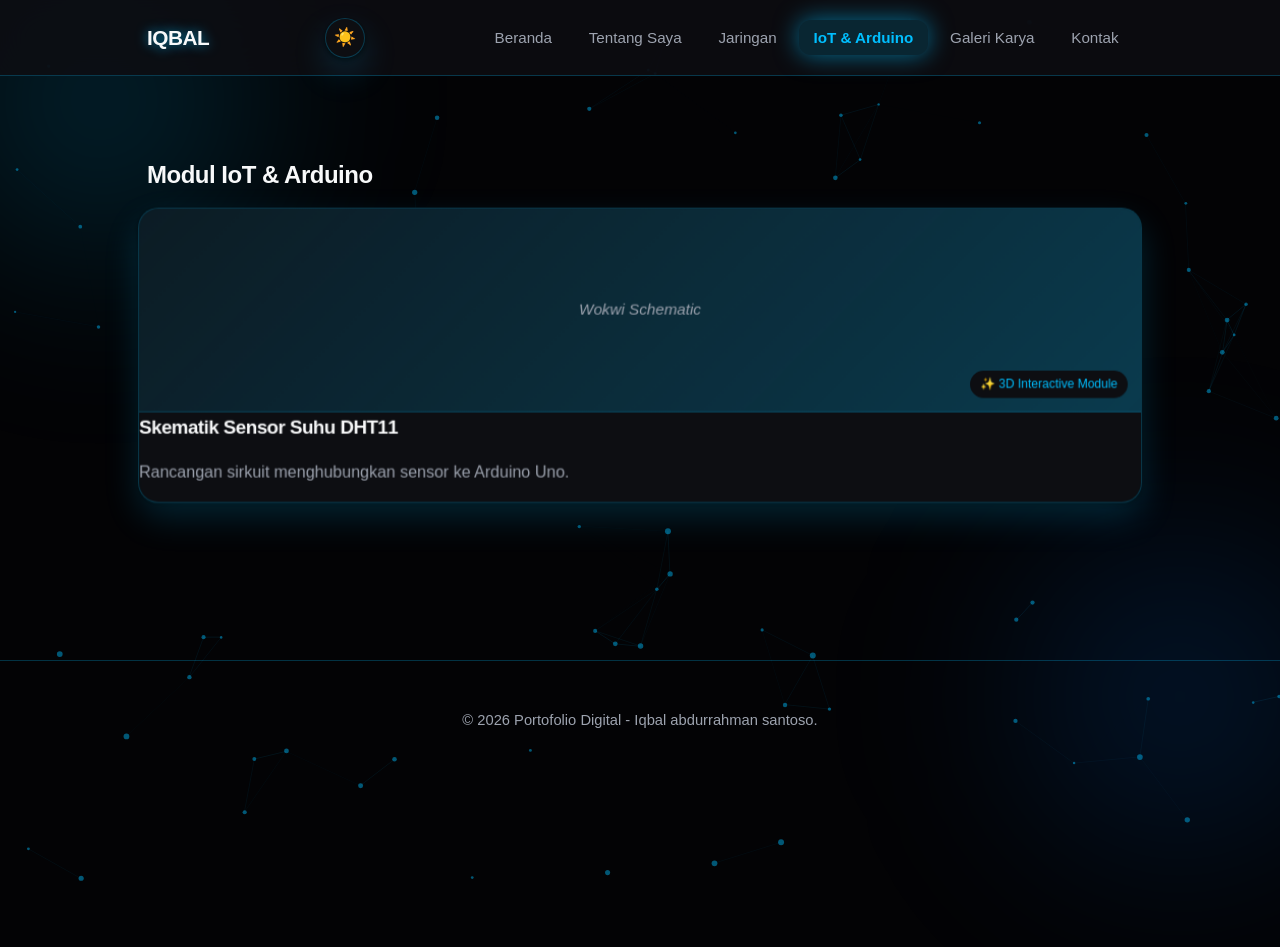
==== pages/iot.html @ 49a97cc8 "rowr" ====
<!DOCTYPE html>
<html lang="id">
<head>
    <meta charset="UTF-8">
    <title>IoT - Iqbal</title>
    <link rel="stylesheet" href="../assets/css/style.css">
</head>
<body>
    <canvas id="bgCanvas"></canvas><div class="glow-orb orb-1"></div><div class="glow-orb orb-2"></div>
    <header>
        <nav>
            <div class="brand">IQBAL</div>
            <div class="nav-right"><button class="theme-toggle" onclick="toggleTheme()"><span id="themeIcon">🌓</span></button></div>
            <ul class="nav-links">
                <li><a href="index.html">Beranda</a></li>
                <li><a href="tentang.html">Tentang Saya</a></li>
                <li><a href="jaringan.html">Jaringan</a></li>
                <li><a href="iot.html" class="active">IoT & Arduino</a></li>
                <li><a href="karya.html">Galeri Karya</a></li>
                <li><a href="kontak.html">Kontak</a></li>
            </ul>
        </nav>
    </header>

    <main class="container">
        <section class="active">
            <h2>Modul IoT & Arduino</h2>
            <div class="module-grid">
                <article class="card">
                    <div class="card-img-placeholder">Wokwi Schematic</div>
                    <h3>Skematik Sensor Suhu DHT11</h3>
                    <p>Rancangan sirkuit menghubungkan sensor ke Arduino Uno.</p>
                </article>
            </div>
        </section>
    </main>
    <footer><p>&copy; 2026 Portofolio Digital - Iqbal abdurrahman santoso.</p></footer>
    <script src="../assets/js/script.js"></script>
</body>
</html>
---- assets/css/style.css ----
/* === VARIABLES & GLOBAL STYLES (iOS + True Black & Neon Blue 3D Theme) === */
        :root {
            --bg-color: #F2F2F7;
            --surface-color: #FFFFFF;
            --primary-color: #007AFF;
            --text-dark: #000000;
            --text-light: #8E8E93;
            --border-color: rgba(60, 60, 67, 0.15);
            --header-bg: rgba(255, 255, 255, 0.75);
            --shadow: 0 10px 30px rgba(0,0,0,0.06);
            --border-radius: 20px;
            --transition: all 0.3s cubic-bezier(0.25, 0.8, 0.25, 1);
            --glow-effect: none;
            --bg-grid-color: rgba(0, 122, 255, 0.05);
        }

        [data-theme="dark"] {
            --bg-color: #030305;
            --surface-color: #0d0e12;
            --primary-color: #00bfff;
            --text-dark: #F8F9FA;
            --text-light: #9DA3AF;
            --border-color: rgba(0, 191, 255, 0.25);
            --header-bg: rgba(13, 14, 18, 0.85);
            --shadow: 0 15px 35px rgba(0, 191, 255, 0.18), 0 2px 5px rgba(0,0,0,0.9);
            --glow-effect: 0 0 25px rgba(0, 191, 255, 0.55);
            --bg-grid-color: rgba(0, 191, 255, 0.08);
        }

        * {
            margin: 0;
            padding: 0;
            box-sizing: border-box;
            font-family: -apple-system, BlinkMacSystemFont, "SF Pro Display", "Segoe UI", Roboto, Helvetica, sans-serif;
            transform-style: preserve-3d;
        }

        body {
            background-color: var(--bg-color);
            color: var(--text-dark);
            line-height: 1.6;
            transition: background-color 0.4s ease, color 0.4s ease;
            perspective: 1400px;
            overflow-x: hidden;
            position: relative;
        }

        /* === 3D DYNAMIC BACKGROUND & CANVAS === */
        #bgCanvas {
            position: fixed;
            top: 0;
            left: 0;
            width: 100vw;
            height: 100vh;
            pointer-events: none;
            z-index: -1;
        }

        .glow-orb {
            position: absolute;
            width: 500px;
            height: 500px;
            background: radial-gradient(circle, rgba(0, 191, 255, 0.2) 0%, transparent 70%);
            border-radius: 50%;
            filter: blur(80px);
            animation: floatOrb 14s ease-in-out infinite alternate;
            pointer-events: none;
            z-index: -2;
        }

        .orb-1 { top: -150px; left: -150px; }
        .orb-2 { bottom: -150px; right: -150px; animation-delay: -7s; background: radial-gradient(circle, rgba(0, 122, 255, 0.18) 0%, transparent 70%); }

        @keyframes floatOrb {
            0% { transform: translate(0, 0) scale(1); }
            100% { transform: translate(70px, 80px) scale(1.2); }
        }

        /* === TYPOGRAPHY === */
        h1, h2, h3 {
            color: var(--text-dark);
            margin-bottom: 1rem;
            font-weight: 700;
            letter-spacing: -0.5px;
        }

        p {
            margin-bottom: 1rem;
            color: var(--text-light);
        }

        a {
            text-decoration: none;
            color: var(--primary-color);
            transition: var(--transition);
        }

        a:hover {
            text-shadow: var(--glow-effect);
        }

        /* === LAYOUT & CONTAINERS === */
        .container {
            max-width: 1050px;
            margin: 0 auto;
            padding: 0 2rem;
            position: relative;
            z-index: 1;
        }

        section {
            padding: 5rem 0;
            display: none; 
            animation: fadeIn 0.5s cubic-bezier(0.16, 1, 0.3, 1);
        }
        
        @keyframes fadeIn {
            from { opacity: 0; transform: translateY(20px) translateZ(-30px); }
            to { opacity: 1; transform: translateY(0) translateZ(0); }
        }

        section.active {
            display: block; 
        }

        /* === NAVIGATION (HEADER & NAVBAR) === */
        header {
            background-color: var(--header-bg);
            backdrop-filter: blur(25px);
            -webkit-backdrop-filter: blur(25px);
            border-bottom: 1px solid var(--border-color);
            position: sticky;
            top: 0;
            z-index: 1000;
            transition: background-color 0.4s ease, border-color 0.4s ease;
        }

        nav {
            display: flex;
            justify-content: space-between;
            align-items: center;
            padding: 1.1rem 2rem;
            max-width: 1050px;
            margin: 0 auto;
        }

        .brand {
            font-size: 1.3rem;
            font-weight: 800;
            color: var(--text-dark);
            letter-spacing: -0.5px;
        }
        
        [data-theme="dark"] .brand {
            text-shadow: 0 0 12px rgba(0, 191, 255, 0.7);
        }
        
        .nav-right {
            display: flex;
            align-items: center;
            gap: 1.2rem;
        }

        .nav-links {
            display: flex;
            list-style: none;
            gap: 0.5rem;
        }

        .nav-links li a {
            color: var(--text-light);
            font-weight: 500;
            font-size: 0.95rem;
            padding: 0.55rem 0.9rem;
            border-radius: 12px;
            cursor: pointer;
            transition: var(--transition);
        }

        .nav-links li a:hover {
            background-color: var(--border-color);
            color: var(--text-dark);
            transform: translateY(-2px);
        }

        .nav-links li a.active {
            color: var(--primary-color);
            background-color: rgba(0, 191, 255, 0.15);
            box-shadow: var(--glow-effect);
            font-weight: 600;
        }

        /* Toggle Switch iOS Style */
        .theme-toggle {
            background: var(--surface-color);
            border: 1px solid var(--border-color);
            color: var(--text-dark);
            width: 40px;
            height: 40px;
            border-radius: 50%;
            display: flex;
            justify-content: center;
            align-items: center;
            cursor: pointer;
            box-shadow: var(--shadow);
            transition: var(--transition);
            font-size: 1.1rem;
        }

        .theme-toggle:hover {
            transform: scale(1.1) rotate(15deg);
            box-shadow: var(--glow-effect);
            border-color: var(--primary-color);
        }

        /* === BUTTONS === */
        .btn {
            display: inline-block;
            padding: 0.85rem 1.8rem;
            background-color: var(--primary-color);
            color: #fff;
            border: none;
            border-radius: 14px;
            cursor: pointer;
            font-weight: 600;
            transition: var(--transition);
            font-size: 0.95rem;
            transform: translateZ(25px);
        }

        [data-theme="dark"] .btn {
            box-shadow: 0 0 25px rgba(0, 191, 255, 0.5);
            color: #030305;
        }

        .btn:hover {
            opacity: 0.95;
            transform: translateZ(35px) scale(1.03);
            box-shadow: var(--glow-effect);
        }
        
        .btn-secondary {
            background-color: var(--surface-color);
            color: var(--primary-color);
            border: 1px solid var(--border-color);
            box-shadow: var(--shadow);
        }

        [data-theme="dark"] .btn-secondary {
            color: var(--primary-color);
        }

        /* === HOME SECTION (Hero) === */
        #beranda {
            text-align: center;
            padding-top: 5rem;
        }

        .hero-profile-container {
            position: relative;
            display: inline-block;
            margin-bottom: 2rem;
            transform: translateZ(50px);
        }

        .hero-profile {
            width: 150px;
            height: 150px;
            border-radius: 50%;
            object-fit: cover;
            border: 4px solid var(--primary-color);
            box-shadow: var(--shadow);
            background-color: var(--surface-color); 
            transition: var(--transition);
        }

        [data-theme="dark"] .hero-profile {
            box-shadow: 0 0 35px rgba(0, 191, 255, 0.7);
        }

        .hero-profile-container::after {
            content: '';
            position: absolute;
            inset: -10px;
            border-radius: 50%;
            border: 2px dashed var(--primary-color);
            opacity: 0.6;
            animation: rotateRing 20s linear infinite;
        }

        @keyframes rotateRing {
            from { transform: rotate(0deg); }
            to { transform: rotate(360deg); }
        }

        .skills {
            display: flex;
            justify-content: center;
            gap: 0.85rem;
            margin-top: 3rem;
            flex-wrap: wrap;
        }

        .skill-tag {
            background-color: var(--surface-color);
            padding: 0.6rem 1.2rem;
            border-radius: 25px;
            font-size: 0.9rem;
            font-weight: 500;
            box-shadow: var(--shadow);
            color: var(--text-dark);
            border: 1px solid var(--border-color);
            transition: var(--transition);
            transform: translateZ(30px); 
        }

        .skill-tag:hover {
            border-color: var(--primary-color);
            box-shadow: var(--glow-effect);
            transform: translateZ(45px) scale(1.08);
        }

        /* === CARDS (3D Layered Cards dengan efek Tilt Dinamis) === */
        .card, .bio-card, .gallery-card, form, .contact-info {
            background-color: var(--surface-color);
            border-radius: var(--border-radius);
            border: 1px solid var(--border-color);
            box-shadow: var(--shadow);
            transition: transform 0.25s cubic-bezier(0.2, 0.8, 0.2, 1), box-shadow 0.3s ease, border-color 0.3s ease;
            overflow: hidden;
            transform: translateZ(25px);
            will-change: transform;
            position: relative;
        }
        
        .card::before {
            content: '';
            position: absolute;
            top: 0;
            left: 0;
            width: 100%;
            height: 4px;
            background: linear-gradient(90deg, transparent, var(--primary-color), transparent);
            opacity: 0;
            transition: opacity 0.3s ease;
        }

        .card:hover::before, .bio-card:hover::before {
            opacity: 1;
        }

        .card:hover, .bio-card:hover, .gallery-card:hover, form:hover, .contact-info:hover {
            border-color: var(--primary-color);
            box-shadow: 0 25px 50px rgba(0, 191, 255, 0.35), 0 10px 25px rgba(0,0,0,0.8);
        }

        /* === ABOUT SECTION === */
        .about-content {
            display: grid;
            grid-template-columns: 1.2fr 0.8fr;
            gap: 2.5rem;
        }
        
        @media (max-width: 768px) {
            .about-content {
                grid-template-columns: 1fr;
            }
        }

        .bio-card, .gallery-card {
            padding: 2.5rem;
        }

        .bio-table {
            width: 100%;
            border-collapse: collapse;
        }

        .bio-table td {
            padding: 1rem 0;
            border-bottom: 1px solid var(--border-color);
            color: var(--text-dark);
            font-size: 0.98rem;
        }

        .bio-table tr:last-child td {
            border-bottom: none;
        }

        .bio-table td:first-child {
            font-weight: 600;
            width: 42%;
            color: var(--text-light);
        }

        .photo-gallery {
            display: grid;
            grid-template-columns: repeat(2, 1fr);
            gap: 1.2rem;
            margin-top: 1.5rem;
        }

        .photo-gallery div {
            width: 100%;
            height: 130px;
            border-radius: 14px;
            background: linear-gradient(135deg, var(--bg-color), var(--border-color));
            border: 1px solid var(--border-color);
            display: flex;
            align-items: center;
            justify-content: center;
            font-size: 0.9rem;
            color: var(--text-light);
            font-weight: 600;
            transition: var(--transition);
        }

        .photo-gallery div:hover {
            border-color: var(--primary-color);
            color: var(--primary-color);
            box-shadow: var(--glow-effect);
            transform: scale(1.03);
        }

        /* === PORTFOLIO / MODULE SECTIONS === */
        .module-grid {
            display: grid;
            grid-template-columns: repeat(auto-fit, minmax(320px, 1fr));
            gap: 2rem;
        }

        .card-img-placeholder {
            width: 100%;
            height: 200px;
            background: linear-gradient(135deg, rgba(0, 191, 255, 0.08), var(--border-color));
            border-bottom: 1px solid var(--border-color);
            display: flex;
            align-items: center;
            justify-content: center;
            color: var(--text-light);
            font-style: italic;
            font-weight: 500;
            font-size: 0.95rem;
            position: relative;
            overflow: hidden;
        }

        .card-img-placeholder::after {
            content: '✨ 3D Interactive Module';
            position: absolute;
            bottom: 12px;
            right: 12px;
            font-size: 0.75rem;
            background: var(--surface-color);
            padding: 4px 10px;
            border-radius: 20px;
            border: 1px solid var(--border-color);
            color: var(--primary-color);
            font-style: normal;
        }

        .card-content {
            padding: 2rem;
        }
        
        .card-content h3 {
            font-size: 1.25rem;
            margin-bottom: 0.75rem;
        }

        /* === CONTACT SECTION === */
        .contact-container {
            display: grid;
            grid-template-columns: 1.3fr 0.7fr;
            gap: 2rem;
        }

        @media (max-width: 768px) {
            .contact-container {
                grid-template-columns: 1fr;
            }
        }

        form {
            padding: 2.5rem;
            display: flex;
            flex-direction: column;
            gap: 1.5rem;
        }

        .form-group label {
            font-weight: 600;
            display: block;
            margin-bottom: 0.6rem;
            color: var(--text-dark);
            font-size: 0.92rem;
        }

        .form-group input,
        .form-group select,
        .form-group textarea {
            width: 100%;
            padding: 0.9rem 1.2rem;
            background-color: var(--bg-color);
            border: 1px solid var(--border-color);
            color: var(--text-dark);
            border-radius: 12px;
            font-family: inherit;
            transition: var(--transition);
            font-size: 0.98rem;
        }
        
        .form-group input:focus,
        .form-group select:focus,
        .form-group textarea:focus {
            outline: none;
            border-color: var(--primary-color);
            background-color: var(--surface-color);
            box-shadow: var(--glow-effect);
        }

        .contact-info {
            padding: 2.5rem;
        }

        /* === FOOTER === */
        footer {
            text-align: center;
            padding: 3rem 2rem;
            margin-top: 5rem;
            color: var(--text-light);
            font-size: 0.92rem;
            border-top: 1px solid var(--border-color);
            position: relative;
            z-index: 1;
        }

        .social-links {
            margin-top: 1.2rem;
        }

        .social-links a {
            color: var(--text-light);
            margin: 0 0.8rem;
            font-weight: 500;
        }
        
        .social-links a:hover {
            color: var(--primary-color);
            text-shadow: var(--glow-effect);
        }
        
        /* Mobile menu toggle */
        .menu-toggle {
            display: none;
            background: none;
            border: none;
            font-size: 1.6rem;
            color: var(--text-dark);
            cursor: pointer;
        }
        
        @media (max-width: 768px) {
            .menu-toggle { display: block; }
            .nav-links {
                display: none;
                flex-direction: column;
                position: absolute;
                top: 100%;
                left: 0;
                right: 0;
                background-color: var(--header-bg);
                backdrop-filter: blur(25px);
                -webkit-backdrop-filter: blur(25px);
                border-bottom: 1px solid var(--border-color);
                box-shadow: var(--shadow);
                padding: 1.5rem;
                gap: 0.8rem;
            }
            .nav-links.show { display: flex; }
        }
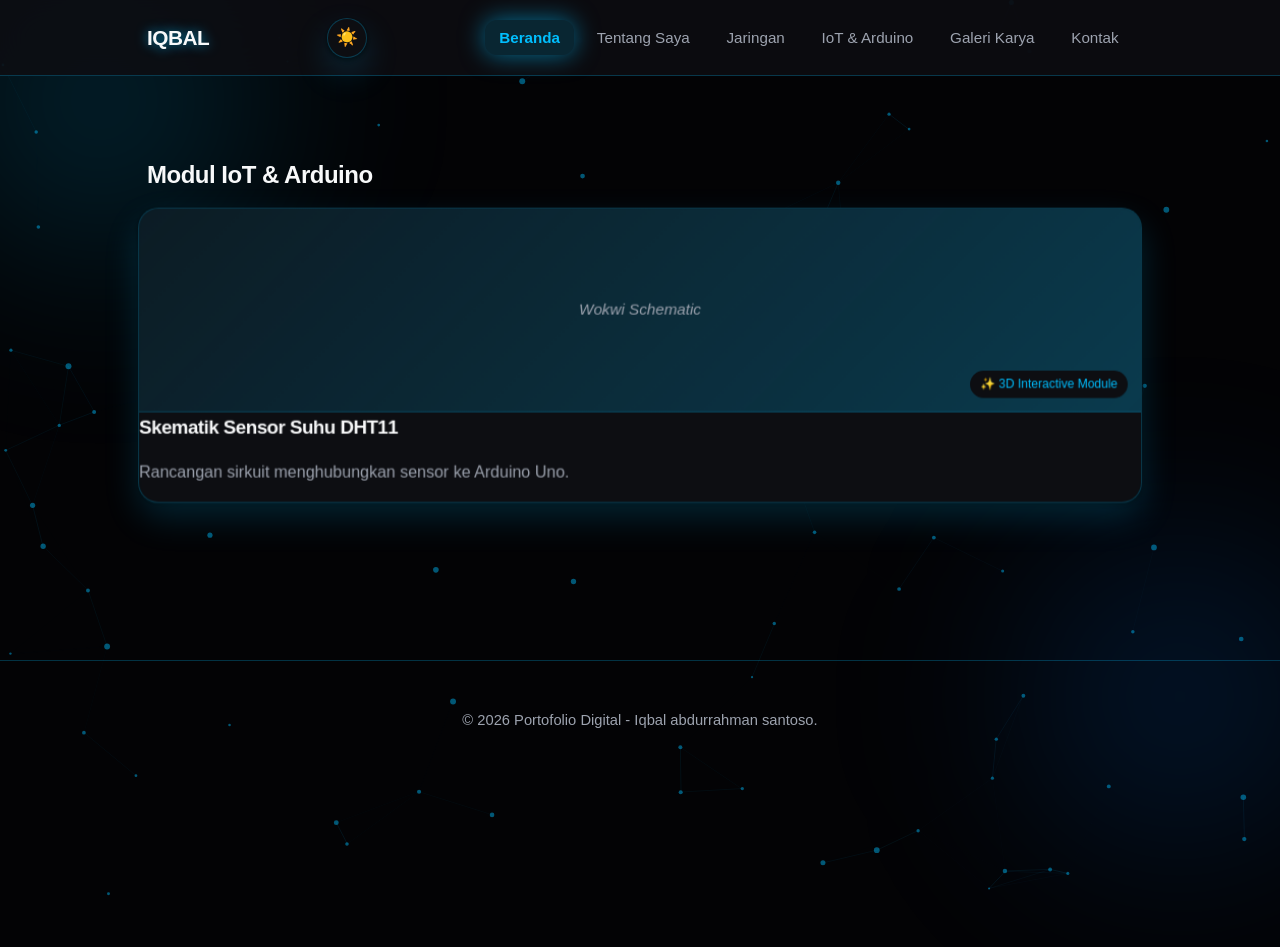
==== commit dcf92195: "kesalahan" ====
--- a/pages/iot.html
+++ b/pages/iot.html
@@ -12,12 +12,12 @@
             <div class="brand">IQBAL</div>
             <div class="nav-right"><button class="theme-toggle" onclick="toggleTheme()"><span id="themeIcon">🌓</span></button></div>
             <ul class="nav-links">
-                <li><a href="index.html">Beranda</a></li>
-                <li><a href="tentang.html">Tentang Saya</a></li>
-                <li><a href="jaringan.html">Jaringan</a></li>
-                <li><a href="iot.html" class="active">IoT & Arduino</a></li>
-                <li><a href="karya.html">Galeri Karya</a></li>
-                <li><a href="kontak.html">Kontak</a></li>
+                 <li><a href="../Tugas 3/index.html" class="active">Beranda</a></li>
+                <li><a href="../Tugas 3/pages/tentang.html">Tentang Saya</a></li>
+                <li><a href="../Tugas 3/pages/jaringan.html">Jaringan</a></li>
+                <li><a href="../Tugas 3/pages/iot.html">IoT & Arduino</a></li>
+                <li><a href="../Tugas 3/pages/karya.html">Galeri Karya</a></li>
+                <li><a href="../Tugas 3/pages/kontak.html">Kontak</a></li>
             </ul>
         </nav>
     </header>
